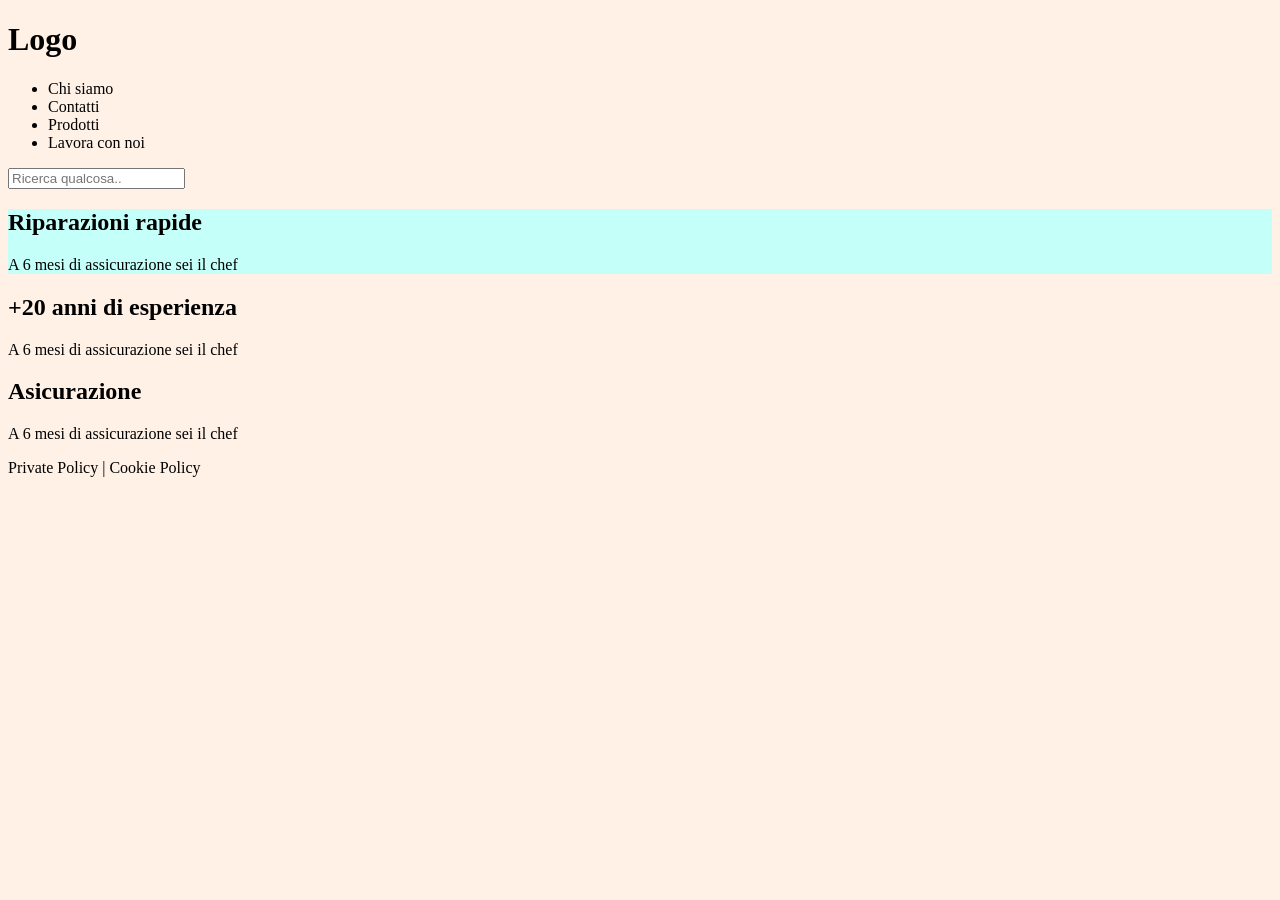
==== Lezioni_e_Progetti_Frontend/practice/Lezione2/index.html @ 917af656 "front" ====
<!doctype html>
<html lang="en">
  <head>
    <meta charset="UTF-8" />
    <meta name="viewport" content="width=device-width, initial-scale=1.0" />
    <link rel="stylesheet" href="./style.css" />
    <title>Document</title>
  </head>
  <body>
    <header>
      <h1>Logo</h1>

      <nav>
        <ul>
          <li>Chi siamo</li>
          <li>Contatti</li>
          <li>Prodotti</li>
          <li>Lavora con noi</li>
        </ul>
      </nav>

      <div>
        <input type="search" placeholder="Ricerca qualcosa.." />
      </div>
    </header>

    <!-- main of the page-->
    <main>
      <div class="box">
        <h2>Riparazioni rapide</h2>
        <p>A 6 mesi di assicurazione sei il chef</p>
      </div>

      <div>
        <h2>+20 anni di esperienza</h2>
        <p>A 6 mesi di assicurazione sei il chef</p>
      </div>

      <div>
        <h2>Asicurazione</h2>
        <p>A 6 mesi di assicurazione sei il chef</p>
      </div>
    </main>
    <div id="main"></div>

    <footer>Private Policy | Cookie Policy</footer>
  </body>
</html>
---- Lezioni_e_Progetti_Frontend/practice/Lezione2/style.css ----
body{
   background-color: #fff1e6;
}
input{
  border-radius: 50;
}
.box{
   background-color: #c4fff9;
}
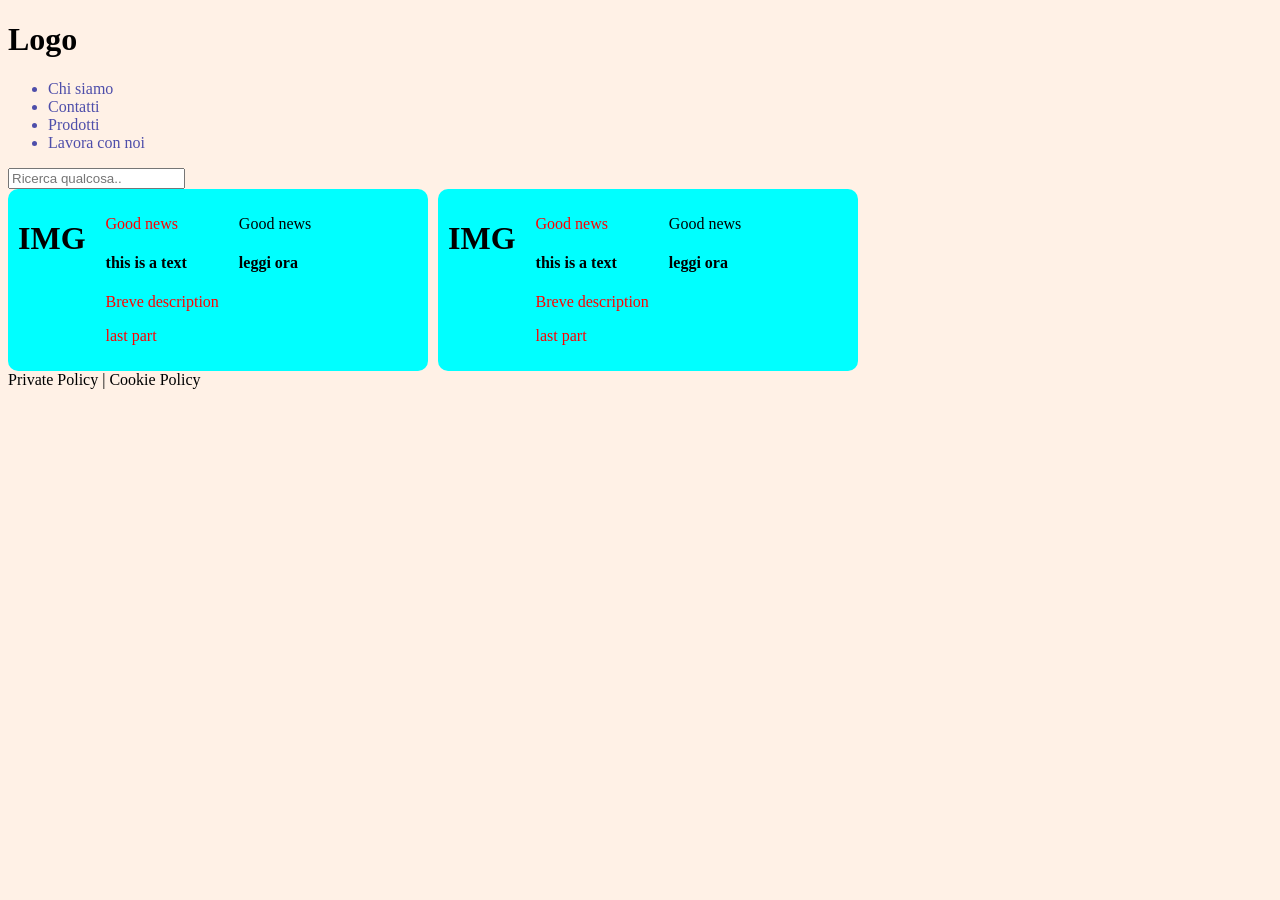
==== commit 9bbbcd6b: "03-04-2026" ====
--- a/Lezioni_e_Progetti_Frontend/practice/Lezione2/index.html
+++ b/Lezioni_e_Progetti_Frontend/practice/Lezione2/index.html
@@ -26,21 +26,50 @@
 
     <!-- main of the page-->
     <main>
-      <div class="box">
-        <h2>Riparazioni rapide</h2>
-        <p>A 6 mesi di assicurazione sei il chef</p>
-      </div>
+      <div class="container">
+       <!--Cart1-->
+        <div class="card">
+          <div class="card-img">
+            <h1>IMG</h1>
+          </div>
 
-      <div>
-        <h2>+20 anni di esperienza</h2>
-        <p>A 6 mesi di assicurazione sei il chef</p>
-      </div>
+          <div class="card-txt">
+            <p>Good news</p>
+            <h4>this is a text</h4>
+            <p>Breve description</p>
+            <p>last part</p>
+          </div>
 
-      <div>
-        <h2>Asicurazione</h2>
-        <p>A 6 mesi di assicurazione sei il chef</p>
+          <div class="card-btn">
+            <p>Good news</p>
+            <h4>leggi ora</h4>
+          </div>
+        </div>
+
+
+        <!--Cart2-->
+        <div class="card">
+          <div class="card-img">
+            <h1>IMG</h1>
+          </div>
+          
+          <div class="card-txt">
+            <p>Good news</p>
+            <h4>this is a text</h4>
+            <p>Breve description</p>
+            <p>last part</p>
+          </div>
+
+          <div class="card-btn">
+            <p>Good news</p>
+            <h4>leggi ora</h4>
+          </div>
+        </div>
+
+
       </div>
     </main>
+
     <div id="main"></div>
 
     <footer>Private Policy | Cookie Policy</footer>
--- a/Lezioni_e_Progetti_Frontend/practice/Lezione2/style.css
+++ b/Lezioni_e_Progetti_Frontend/practice/Lezione2/style.css
@@ -4,6 +4,29 @@
 input{
   border-radius: 50;
 }
-.box{
-   background-color: #c4fff9;
-}+
+
+ li{
+   color: rgb(78, 78, 170);
+}
+
+div > h2{
+   color : red;
+}
+.card{
+   background-color: aqua;
+   padding: 10px;
+   border-radius: 10px;
+   display: flex ;
+   gap: 20px;
+   width: 400px;
+}
+ .card .card-txt > p{
+   color: red;
+
+   
+ }
+ .container{
+   display: flex;
+   gap: 10px;
+ }
